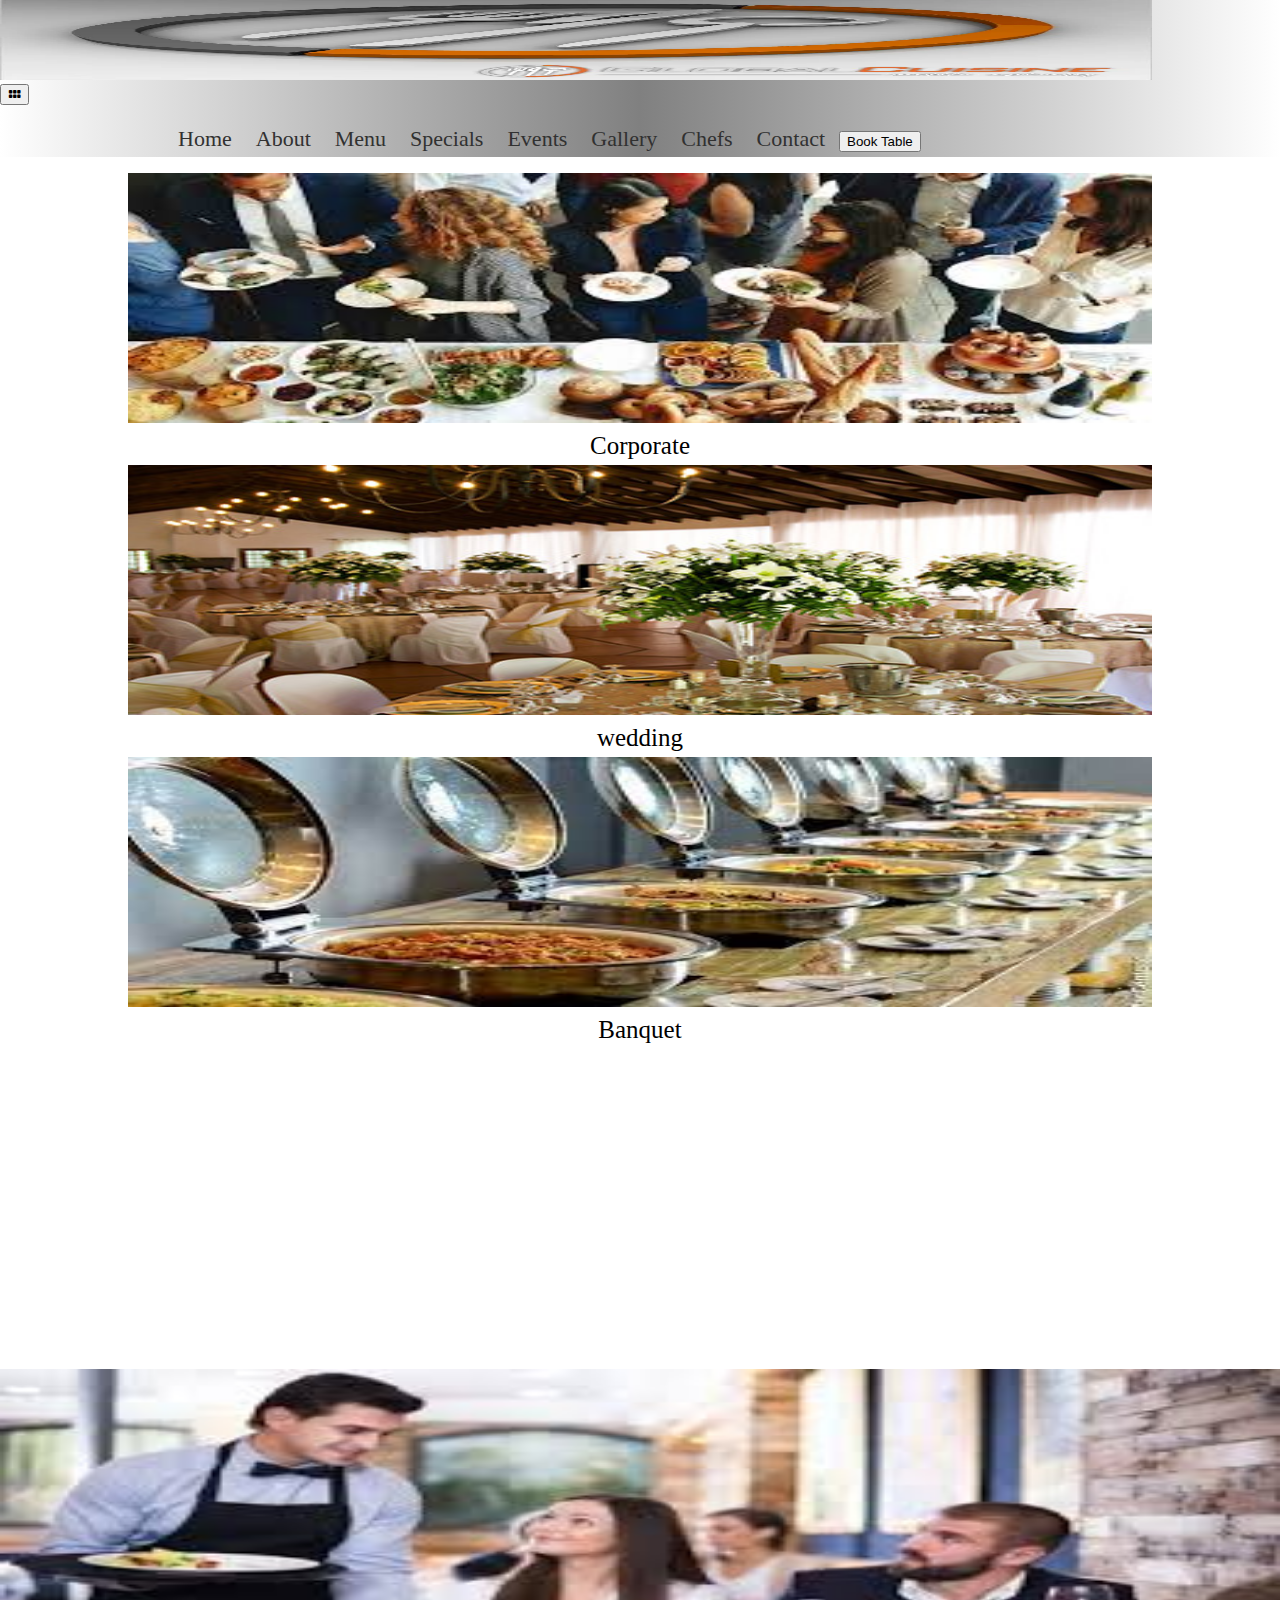
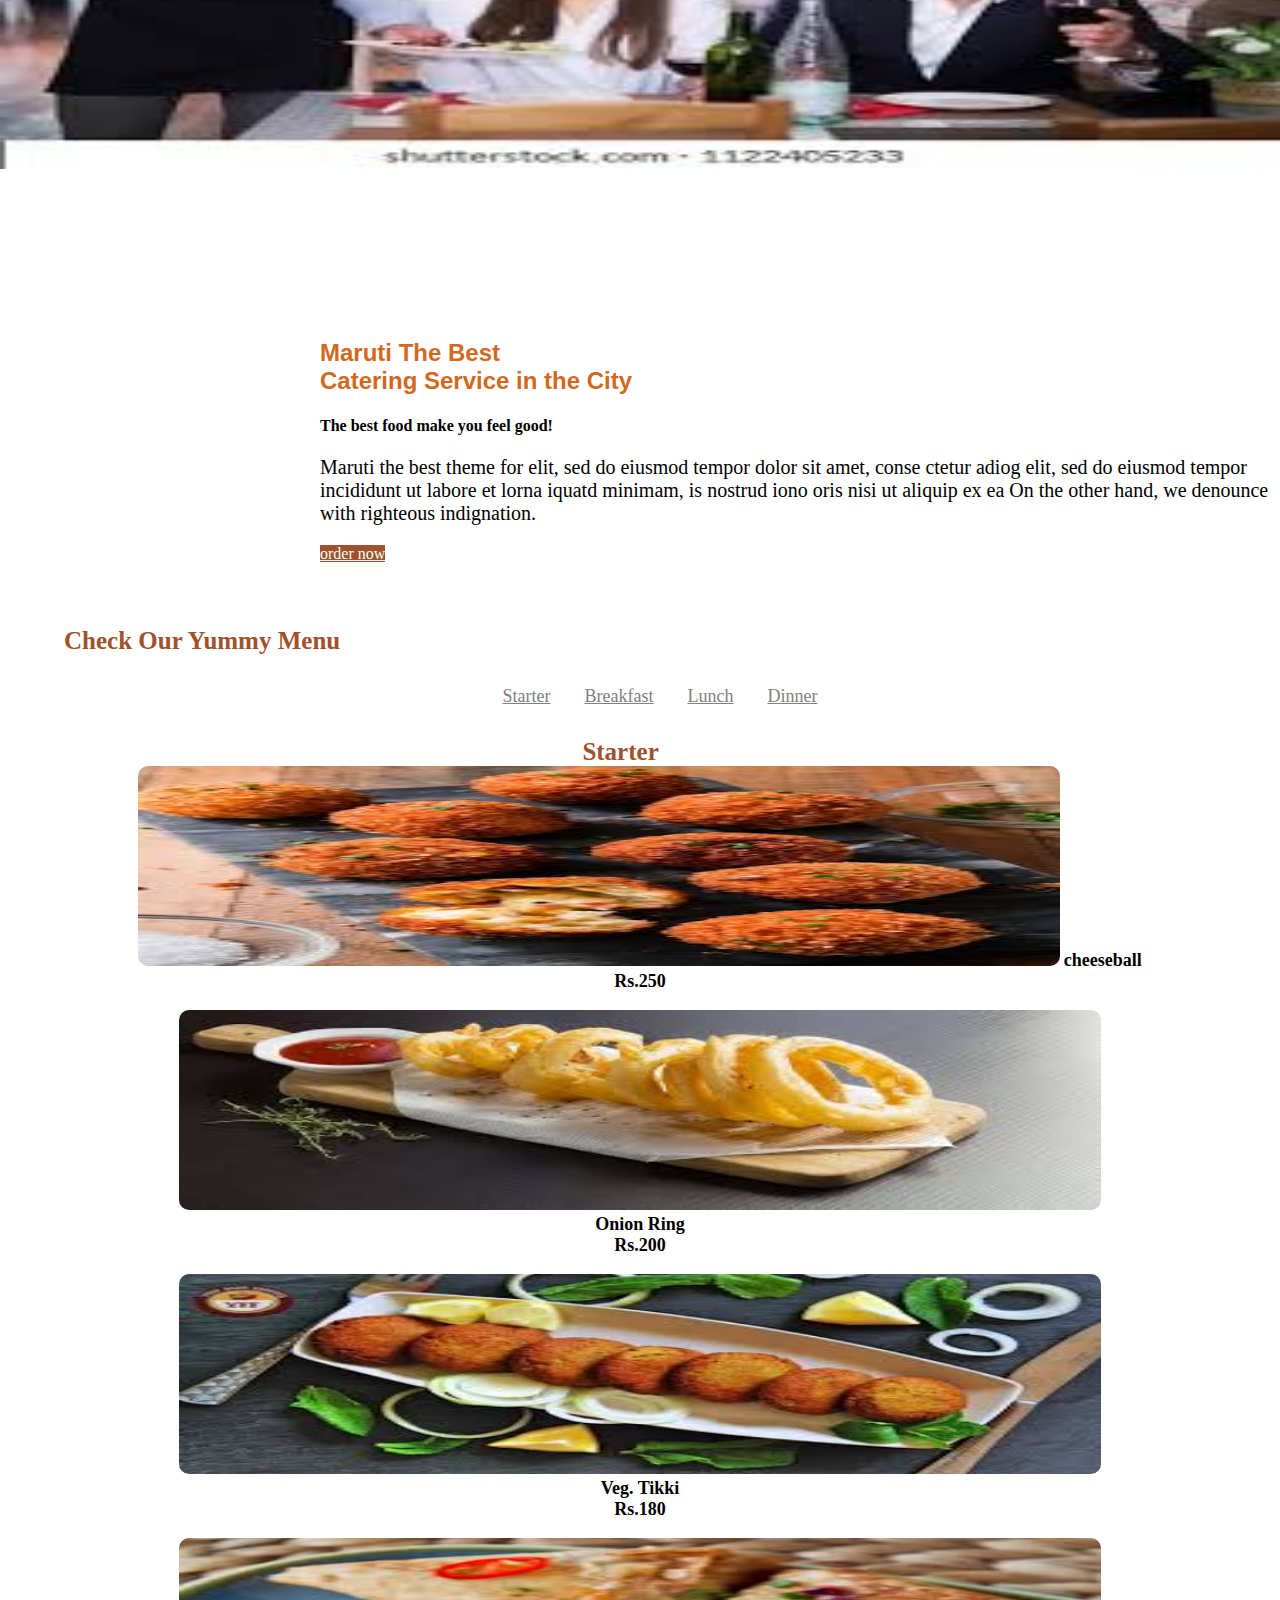
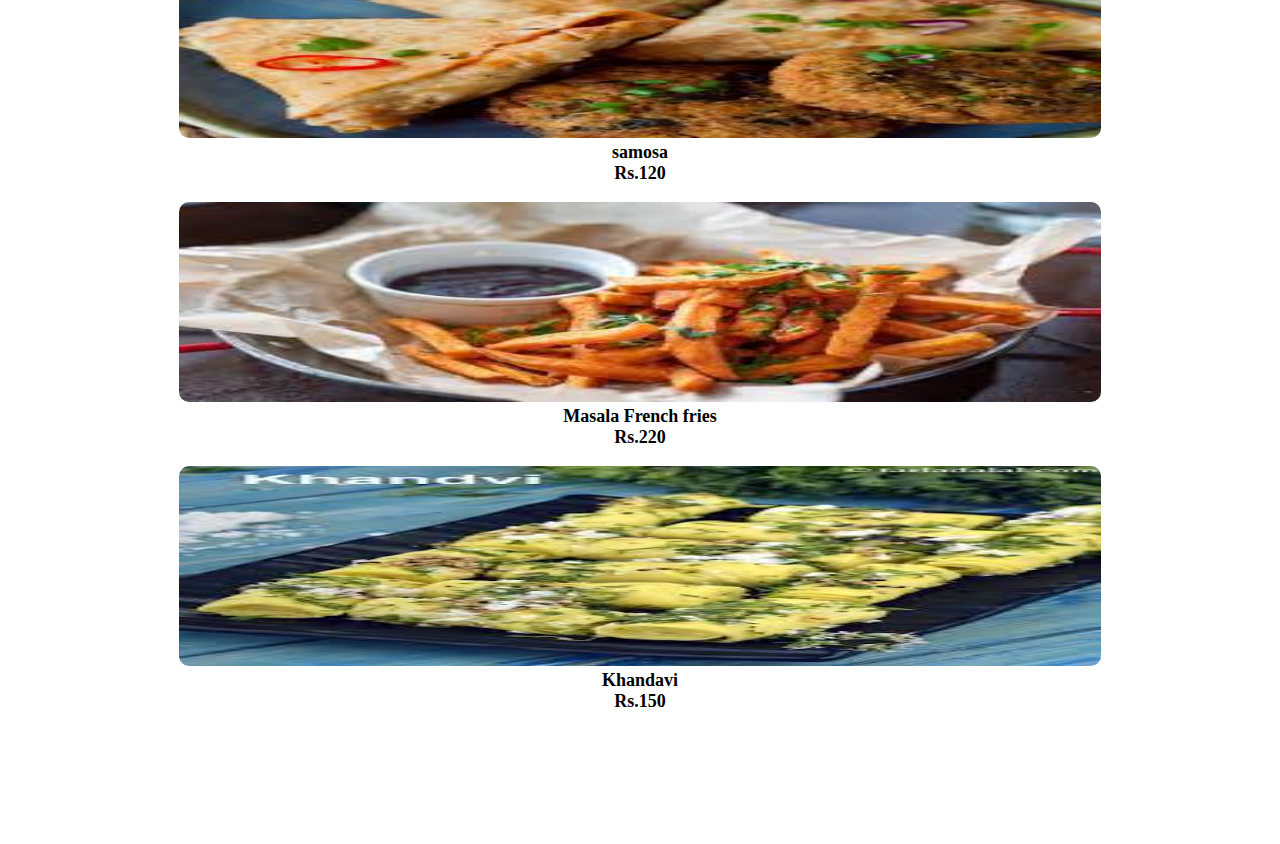
==== catering/breakfastmenu.html @ 6b9af977 "Add files via upload" ====
<!DOCTYPE html>
<html>
<head>
    <meta charset='utf-8'>
    <meta http-equiv='X-UA-Compatible' content='IE=edge'>
    <title>Catering services</title>
    <meta name='viewport' content='width=device-width, initial-scale=1'>
    <!-- css file -->
    <link rel='stylesheet' type='text/css' media='screen' href='style.css'>
    <link href="https://cdn.jsdelivr.net/npm/bootstrap@5.1.3/dist/css/bootstrap.min.css" rel="stylesheet" integrity="sha384-1BmE4kWBq78iYhFldvKuhfTAU6auU8tT94WrHftjDbrCEXSU1oBoqyl2QvZ6jIW3" crossorigin="anonymous">
    <link rel="stylesheet" href="https://cdn.jsdelivr.net/npm/bootstrap-icons@1.10.3/font/bootstrap-icons.css">
    <link rel="stylesheet" href="https://cdnjs.cloudflare.com/ajax/libs/animate.css/4.1.1/animate.min.css"/> 

    <!-- js file -->
    <script src="https://cdn.jsdelivr.net/npm/@popperjs/core@2.10.2/dist/umd/popper.min.js" integrity="sha384-7+zCNj/IqJ95wo16oMtfsKbZ9ccEh31eOz1HGyDuCQ6wgnyJNSYdrPa03rtR1zdB" crossorigin="anonymous"></script>
    <script src="https://cdn.jsdelivr.net/npm/bootstrap@5.1.3/dist/js/bootstrap.min.js" integrity="sha384-QJHtvGhmr9XOIpI6YVutG+2QOK9T+ZnN4kzFN1RtK3zEFEIsxhlmWl5/YESvpZ13" crossorigin="anonymous"></script>
    <script src='main.js'></script>
</head>
<body>
    <!-- Header here -->
     <section id="header">
        <!-- <div class="row">
            <div class="col-md-2  contc">
                <b class="text-secondary"><i class="bi bi-phone"></i>+91-8545457852</b>
            </div>
            <div class="col-md-4 time ">
                <b class="text-secondary" ><i class="bi bi-clock "></i> Mon - Sun: 11:00AM to 23:00PM </b>
            </div>
        </div> -->
    <div class="container-fluid ">
        <div class="row">
            <div class="col-sm-2 m-2 ">
       <a href="index.html"><img src="image/logo3d.webp" alt="Maruti" width="90%" height="80px"/></a>
    </div>

         <!-- navbar start here -->
        <div class="col-md-9">
         <nav class="navbar navbar-expand-md">
            <button type="button" class="navbar-toggler btn-white bg-white" data-bs-toggle="collapse" data-bs-target="#Coll">
                <span class="bi bi-grid-3x2-gap-fill"></span>
            </button>
        <div class="collapse navbar-collapse " id="coll">
            <div class="navbar-link mt-3">
             <ul>
                    <li><a href="index.html">Home</a></li>
                    <li><a href="#about">About</a></li>
                    <li><a href="#menu">Menu</a></li>
                    <li><a href="special.html">Specials</a></li>
                    <li><a href="#event">Events</a></li>
                    <li><a href="#gallery">Gallery</a></li>
                    <li><a href="#chefs">Chefs</a></li>
                    <li><a href="#contact">Contact</a></li>
                    <button type="button" class="btn btn-danger btn-md ms-5">Book Table</button>
                </ul>
                
                
            
            </div>
        </div>
        </div>
             </div>
        
    </nav>

</div>
</section> 

    <!-- slide start here -->
    
    <!-- <div id="carouselExampleCaptions" class="carousel slide">
       <div class="carousel-indicators">
          <button type="button" data-bs-target="#carouselExampleCaptions" data-bs-slide-to="0" class="active" aria-current="true" aria-label="Slide 1"></button>
          <button type="button" data-bs-target="#carouselExampleCaptions" data-bs-slide-to="1" aria-label="Slide 2"></button>
          <button type="button" data-bs-target="#carouselExampleCaptions" data-bs-slide-to="2" aria-label="Slide 3"></button>
        </div>
        <div class="carousel-inner">
                 <div class="carousel-item active">
            <img src="image/12.jpg" class="d-block w-100" alt="..." width="350px" height="500px" >
            <div class="carousel-caption d-none d-md-block" id="caption">
              <h3>Catereing Services for all occation</h3>
              <p>Just Dial and Book Your services</p>
              <p>+91-8485565254 /+91-8548521255 </p>
            </div>
          </div>
          <div class="carousel-item">
            <img src="image/momos.jpg" class="d-block w-100" alt="..." width="350px" height="500px">
            <div class="carousel-caption d-none d-md-block" id="caption">
                <h3>Catereing Services for all occation</h3>
                <p>Just Dial and Book Your services</p>
                <p>+91-8485565254 /+91-8548521255 </p>
            </div>
          </div>
          <div class="carousel-item">
            <img src="image/m4.jpg" class="d-block w-100" alt="..." width="350px" height="500px">
            <div class="carousel-caption d-none d-md-block" id="caption">
                <h3>Catereing Services for all occation</h3>
                <p>Just Dial and Book Your services</p>
                <p>+91-8485565254 /+91-8548521255 </p>
            </div>
          </div>
        </div>
        <button class="carousel-control-prev" type="button" data-bs-target="#carouselExampleCaptions" data-bs-slide="prev">
          <span class="carousel-control-prev-icon" aria-hidden="true"></span>
          <span class="visually-hidden">Previous</span>
        </button>
        <button class="carousel-control-next" type="button" data-bs-target="#carouselExampleCaptions" data-bs-slide="next">
          <span class="carousel-control-next-icon" aria-hidden="true"></span>
          <span class="visually-hidden">Next</span>
        </button>
 </div> -->

 <!-- content start here -->
 <section id="content">
<div class="container">
    <div class="row list">
        <div class="col-md-4 mt-5">
            <center>
                <a href="corporate.html"><img src="image/4.jpg" width="80%" height="250px"><br>
                <p style="font-size: 25px; margin: 5px;"> Corporate</p></a>
            </center>
        </div>
        <div class="col-md-4 mt-5">
            <center>
              <a href="">  <img src="image/weding.jpg" width="80%" height="250px"><br>
                <p style="font-size: 25px; margin: 5px;">wedding</p></a>
            </center>
        </div>

        <div class="col-md-4 mt-5">
            <center>
                <a href=""><img src="image/6.jpg" width="80%" height="250px"><br>
                <p style="font-size: 25px; margin: 5px;">Banquet</p></a>
            </center>
        </div>
        <!-- <div class="col-md-4 mt-5">
            <center>
                <img src="image/16.jpg" width="80%" height="250px">
            </center>
        </div>
        <div class="col-md-4 mt-5">
            <center>
                <img src="image/18.webp" width="80%" height="250px">
            </center>
        </div>

        <div class="col-md-4 mt-5">
            <center>
                <img src="image/m4.jpg" width="80%" height="250px">
            </center>
        </div> -->
    </div>
</div>
</div>
 </section>

 <!-- About us start here -->
 <section id="about">
    <div class="container-fluid">
        <div class="row ">
            <div class="col-md-4 info">
                <img src="image/s2.jpg" width="100%" height="400px">
            </div>
           
              <div class="col-md-7 ">
               <div class="section-title">
               <h2>Maruti The Best<br>
               Catering Service in the City </h2>
               <h4>The best food make you feel good!</h4>
               <p style="font-size: 20px;">Maruti the best theme for  elit, sed do eiusmod tempor dolor sit amet, conse ctetur adiog elit, sed do eiusmod tempor incididunt ut labore et lorna iquatd minimam, is nostrud iono oris nisi ut aliquip ex ea On the other hand, we denounce with righteous indignation.  </p>
               <a href="contact.html" class="default-btn btn-lg"><span>order now</span></a>
                                </div>
                            </div>
                        </div>
                    </div>
  </section>
<!-- menu start here -->
<section id="menu">
<div class="container">
    <div class="card" style="border: none;">
        <b align="center" style="color: sienna; font-size: 25px; font-family:Cambria, Cochin, Georgia, Times, 'Times New Roman', serif ;  animation: 2s alternate flipInX;">
             Check Our Yummy Menu </b>
        <div class="row ">
            <div class="col-md-12  menu-list " align="center">
                <ul>
                    <li><a href="#menu">Starter</a></li>
                    <li><a href="">Breakfast</a></li>
                    <li><a href="">Lunch</a></li>
                    <li><a href="">Dinner</a></li>
                </ul>
            </div>  
            </div>      
    <div class="card-body">
        <b style=" margin-left: 45%; color: sienna; font-size: 25px; font-family:Cambria, Cochin, Georgia, Times, 'Times New Roman', serif ;">
            Starter </b>
            <div class="row">
                <div class="col-md-4  p-2 mt-3">
                 <center>
                    <img src="image/cheesball.jpg" class="img-fluid" style="width:80%; height: 200px; border-radius: 10px;">
                    <b style="font-size: 18px;">cheeseball</b><br>
                    <b style="font-size: 18px;">Rs.250 </b><br><br>
                </center>  
                </div>
                <div class="col-md-4  p-2 mt-2">
                    <center>
                       <img src="image/m4.jpg" class="img-fluid" style="width:80%; height: 200px; border-radius: 10px;"><br>
                       <b style="font-size: 18px;">Onion Ring</b><br>
                       <b style="font-size: 18px;">Rs.200 </b><br><br>
                   </center>  
                   </div>
                   <div class="col-md-4  p-2 mt-2">
                    <center>
                       <img src="image/cutlets.jpg" class="img-fluid" style="width:80%; height: 200px; border-radius: 10px;"><br>
                       <b style="font-size: 18px;"> Veg. Tikki</b><br>
                       <b style="font-size: 18px;">Rs.180 </b><br><br>
                   </center>  
                   </div>
                   <div class="col-md-4  p-2 mt-2">
                    <center>
                       <img src="image/smosa1.jpg" class="img-fluid" style="width:80%; height: 200px; border-radius: 10px;"><br>
                       <b style="font-size: 18px;"> samosa</b><br>
                       <b style="font-size: 18px;">Rs.120 </b><br><br>
                   </center>  
                   </div>
                   <div class="col-md-4  p-2 mt-2">
                    <center>
                       <img src="image/fries.jpg" class="img-fluid" style="width:80%; height: 200px; border-radius: 10px;"><br>
                       <b style="font-size: 18px;"> Masala French fries </b><br>
                       <b style="font-size: 18px;">Rs.220 </b><br><br>
                   </center>  
                   </div>
                   <div class="col-md-4  p-2 mt-2">
                    <center>
                       <img src="image/khndvi.jpg" class="img-fluid" style="width:80%; height: 200px; border-radius: 10px;"><br>
                       <b style="font-size: 18px;"> Khandavi</b><br>
                       <b style="font-size: 18px;">Rs.150 </b><br><br>
                   </center>  
                   </div>
                </div>
    </div>
</div>
</section>

<!-- event start here -->
<section id="event">

</section>


<section id="footer">
    <div class="container-fluid bg-dark p-3 mt-1">
<p align="center" style="color: white;">Copyright  2023 Maruti catering LLc.</p>
    </div>
</section>


</body>
</html>
---- catering/style.css ----
body
{
    margin: 0;
    padding: 0;
}
#header
{
    background: -moz-linear-gradient( right,white,gray, white);
    background: -webkit-linear-gradient(right,white,gray, white );
    background: -o-linear-gradient(to left,white,gray,white);   
    position: sticky;
    top: 0;
    z-index: 5 !important;
    animation: 1s alternate pulse;
}
 
.navbar-link
{
    margin-left: 10%;
    
}
.navbar-link li 
{
    display: inline-block;
    margin: 5px 10px;
    
}
.navbar-link li a 
{
    color: rgb(49, 49, 49);
    /* list-style-type: none;
    text-decoration: none; */
    font-size: 22px;
}
.navbar-link  a
{   color: brown;
    list-style-type: none;
    text-decoration: none;
}

#caption
{
    font-size: 25px;
    font-family:cursive;
    color:rgb(242, 248, 244);
    margin-bottom: 10%;
    animation: 2s alternate bounceInUp;
}

.list a
{
  color: black;
  text-decoration: none;
  list-style-type: none;
}
.info img
{
    margin-top: 25%;
}
.section-title
{
    margin-top: 13%;
    margin-left: 25%;

}
.section-title h2
{
    color: chocolate;
    font-family:'Gill Sans', 'Gill Sans MT', Calibri, 'Trebuchet MS', sans-serif;
}
.section-title h4
{
    color:black;
    font-family :cursive;
}
.default-btn
{
    background-color: sienna;
        color: azure;
}
h1 {
    color: hsl(0, 0%, 28%);
    font-size: 50px;
    font-weight: bold;
    font-family: monospace;
    letter-spacing: 7px;
    cursor: pointer;
  }
  #menu
  {
     padding: 5%;
  }
 .menu-list ul li 
 {
    display: inline-block;
    padding: 5px;
    margin: 10px;
   
    
    }   
 .menu-list li a
 {
    font-size: 18px;
    list-style-type:  none;
    color: gray;
    text-decoration: underline 1px gray;
 }   
 
@media only screen and (min-width:320px) and (max-width:480px)
{


    .navbar-link li 
    {
        display: block;
        
    }
}
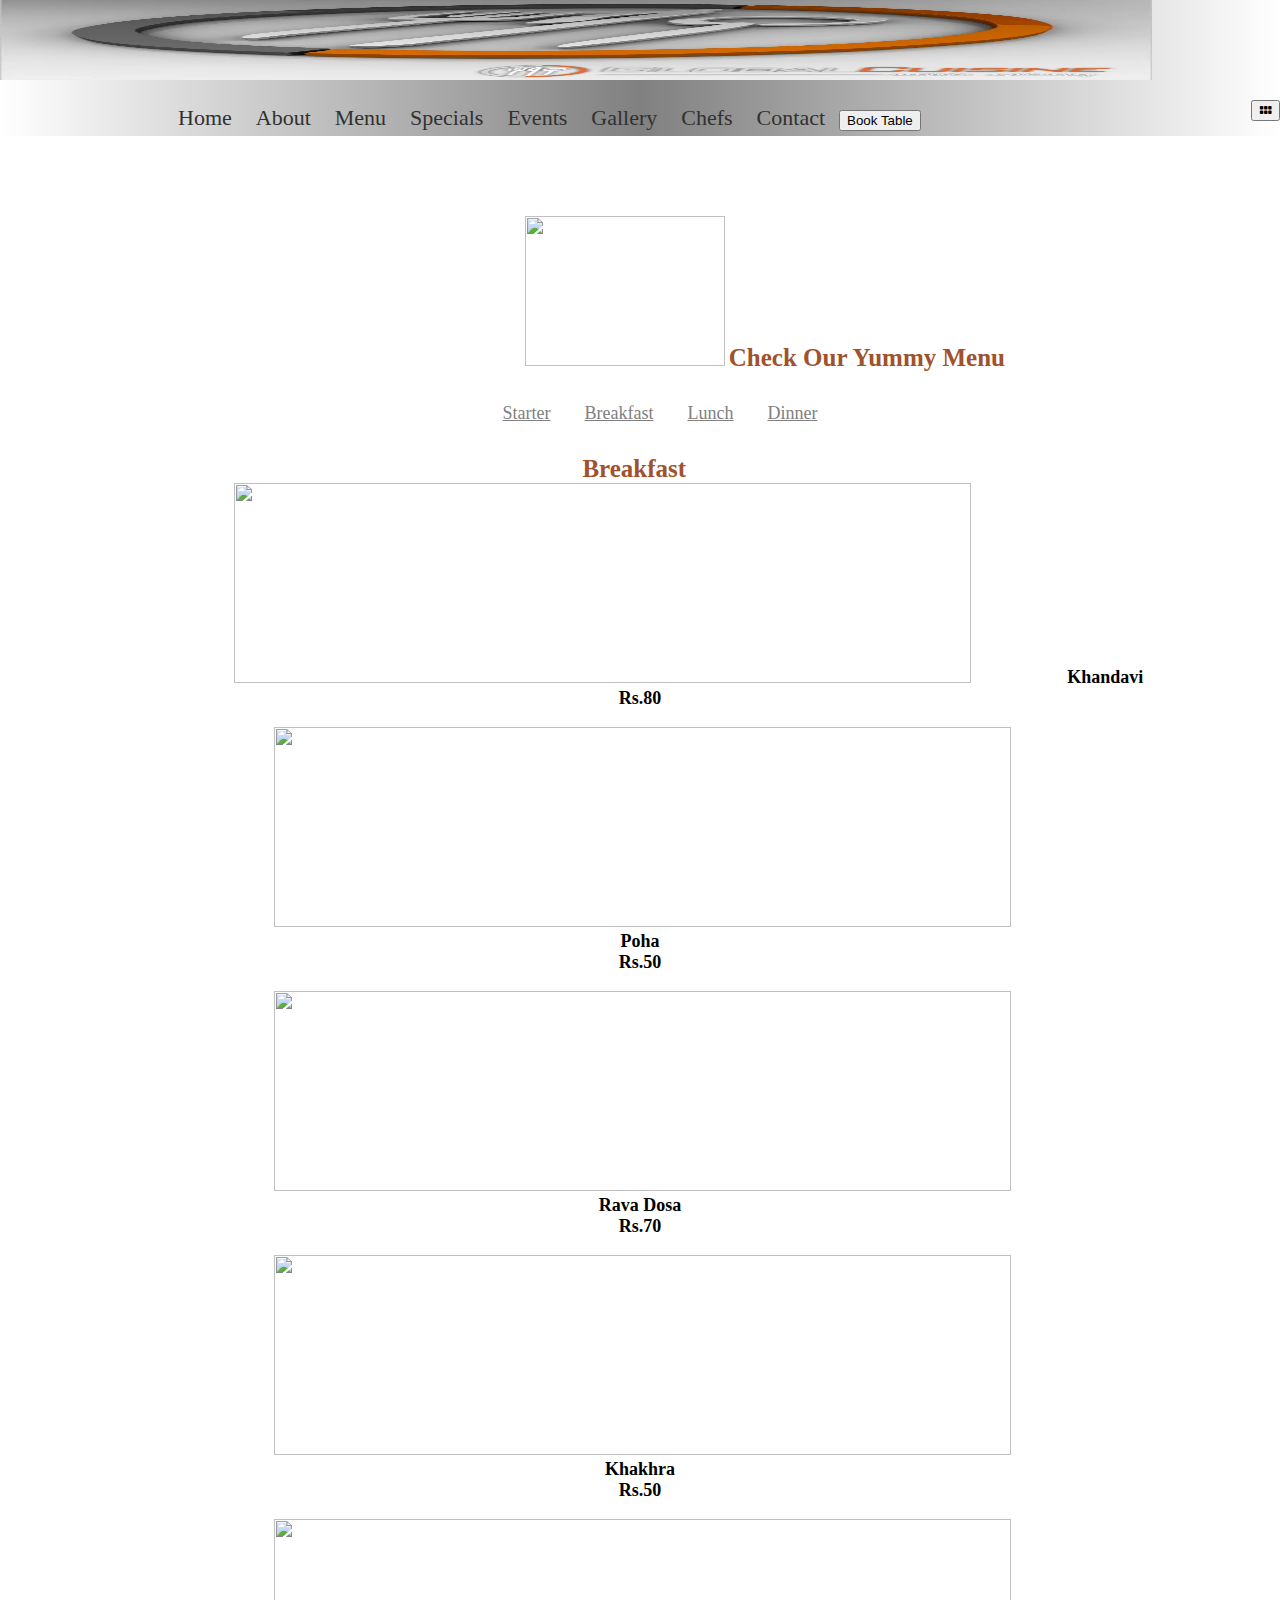
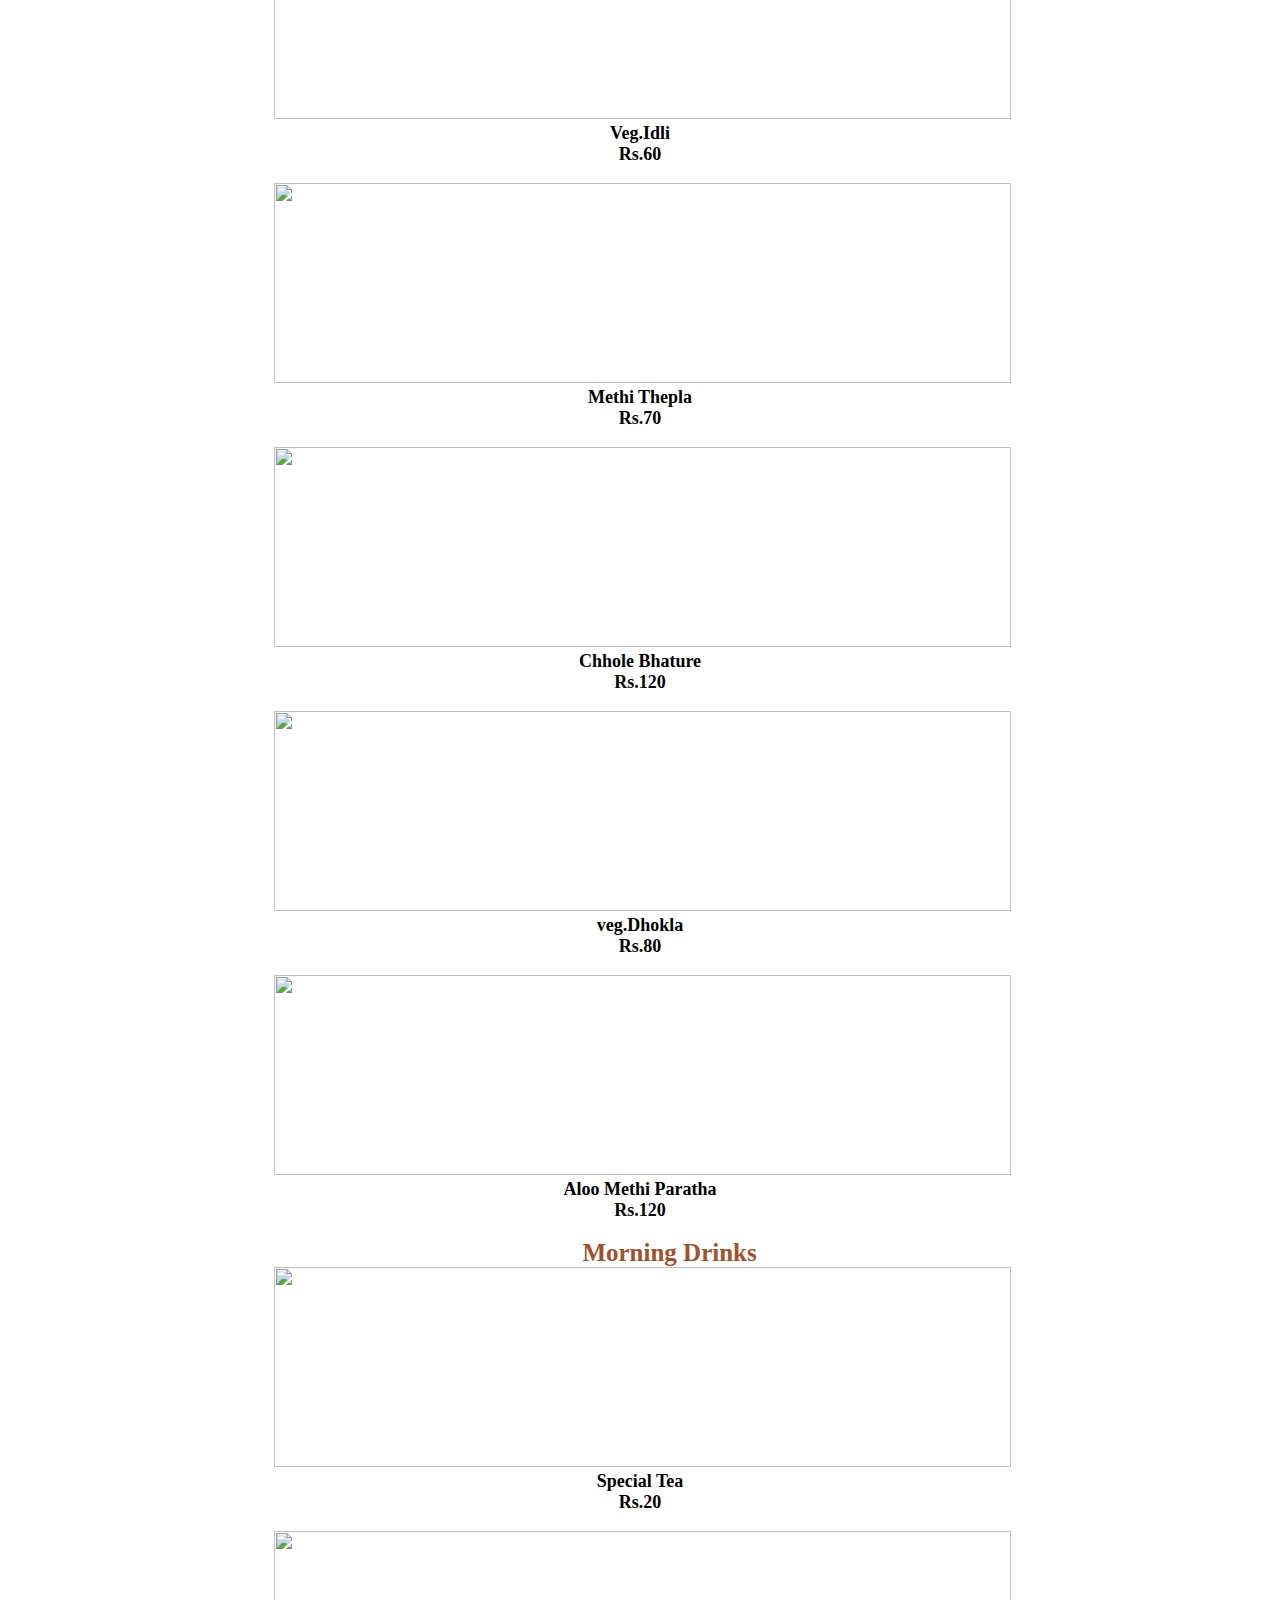
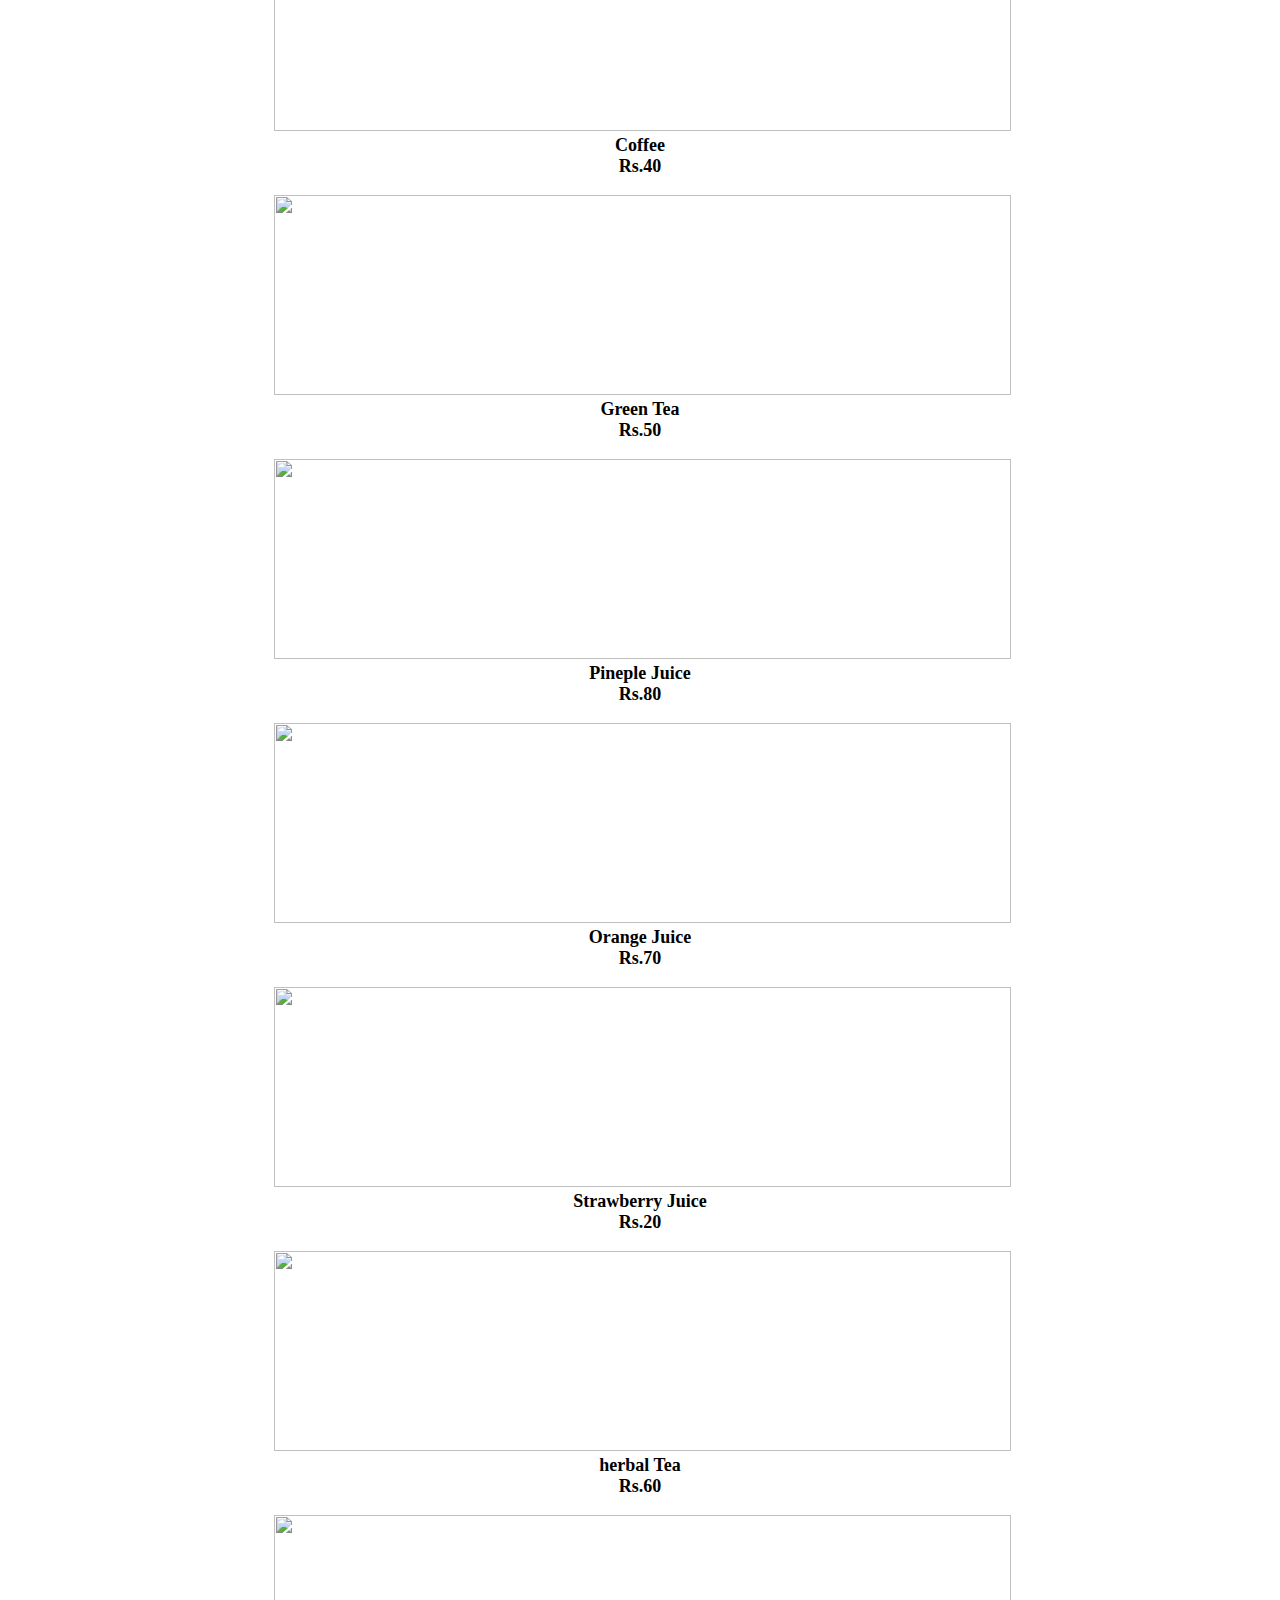
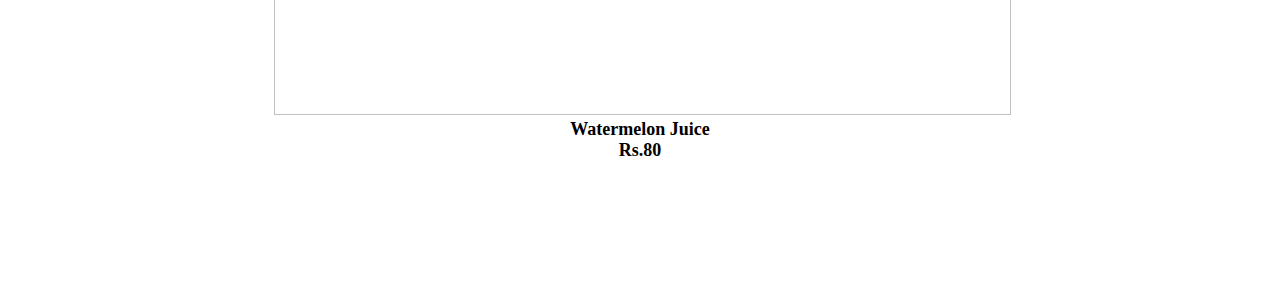
==== commit 14286392: "Update breakfastmenu.html" ====
--- a/catering/breakfastmenu.html
+++ b/catering/breakfastmenu.html
@@ -45,7 +45,7 @@
                     <li><a href="index.html">Home</a></li>
                     <li><a href="#about">About</a></li>
                     <li><a href="#menu">Menu</a></li>
-                    <li><a href="special.html">Specials</a></li>
+                    <li><a href="#special">Specials</a></li>
                     <li><a href="#event">Events</a></li>
                     <li><a href="#gallery">Gallery</a></li>
                     <li><a href="#chefs">Chefs</a></li>
@@ -110,7 +110,7 @@
  </div> -->
 
  <!-- content start here -->
- <section id="content">
+ <!-- <section id="content">
 <div class="container">
     <div class="row list">
         <div class="col-md-4 mt-5">
@@ -131,7 +131,7 @@
                 <a href=""><img src="image/6.jpg" width="80%" height="250px"><br>
                 <p style="font-size: 25px; margin: 5px;">Banquet</p></a>
             </center>
-        </div>
+        </div> -->
         <!-- <div class="col-md-4 mt-5">
             <center>
                 <img src="image/16.jpg" width="80%" height="250px">
@@ -154,7 +154,7 @@
  </section>
 
  <!-- About us start here -->
- <section id="about">
+ <!-- <section id="about">
     <div class="container-fluid">
         <div class="row ">
             <div class="col-md-4 info">
@@ -172,18 +172,19 @@
                             </div>
                         </div>
                     </div>
-  </section>
+  </section> -->
 <!-- menu start here -->
 <section id="menu">
 <div class="container">
     <div class="card" style="border: none;">
+        <img src="image/menulogo.avif" width="200" height="150" style="margin-left: 40%;">
         <b align="center" style="color: sienna; font-size: 25px; font-family:Cambria, Cochin, Georgia, Times, 'Times New Roman', serif ;  animation: 2s alternate flipInX;">
              Check Our Yummy Menu </b>
         <div class="row ">
             <div class="col-md-12  menu-list " align="center">
                 <ul>
-                    <li><a href="#menu">Starter</a></li>
-                    <li><a href="">Breakfast</a></li>
+                    <li><a href="index.html#menu">Starter</a></li>
+                    <li><a href="breakfastmenu.html">Breakfast</a></li>
                     <li><a href="">Lunch</a></li>
                     <li><a href="">Dinner</a></li>
                 </ul>
@@ -191,51 +192,132 @@
             </div>      
     <div class="card-body">
         <b style=" margin-left: 45%; color: sienna; font-size: 25px; font-family:Cambria, Cochin, Georgia, Times, 'Times New Roman', serif ;">
-            Starter </b>
+            Breakfast </b>
             <div class="row">
                 <div class="col-md-4  p-2 mt-3">
                  <center>
-                    <img src="image/cheesball.jpg" class="img-fluid" style="width:80%; height: 200px; border-radius: 10px;">
-                    <b style="font-size: 18px;">cheeseball</b><br>
-                    <b style="font-size: 18px;">Rs.250 </b><br><br>
+                    <img src="image/khandvi.jpg" class="img-fluid" style="width:80%; height: 200px; border-radius: 10px;">
+                    <b style="font-size: 18px;">Khandavi</b><br>
+                    <b style="font-size: 18px;">Rs.80 </b><br><br>
                 </center>  
                 </div>
                 <div class="col-md-4  p-2 mt-2">
                     <center>
-                       <img src="image/m4.jpg" class="img-fluid" style="width:80%; height: 200px; border-radius: 10px;"><br>
-                       <b style="font-size: 18px;">Onion Ring</b><br>
-                       <b style="font-size: 18px;">Rs.200 </b><br><br>
-                   </center>  
-                   </div>
-                   <div class="col-md-4  p-2 mt-2">
-                    <center>
-                       <img src="image/cutlets.jpg" class="img-fluid" style="width:80%; height: 200px; border-radius: 10px;"><br>
-                       <b style="font-size: 18px;"> Veg. Tikki</b><br>
-                       <b style="font-size: 18px;">Rs.180 </b><br><br>
-                   </center>  
-                   </div>
-                   <div class="col-md-4  p-2 mt-2">
-                    <center>
-                       <img src="image/smosa1.jpg" class="img-fluid" style="width:80%; height: 200px; border-radius: 10px;"><br>
-                       <b style="font-size: 18px;"> samosa</b><br>
-                       <b style="font-size: 18px;">Rs.120 </b><br><br>
-                   </center>  
-                   </div>
-                   <div class="col-md-4  p-2 mt-2">
-                    <center>
-                       <img src="image/fries.jpg" class="img-fluid" style="width:80%; height: 200px; border-radius: 10px;"><br>
-                       <b style="font-size: 18px;"> Masala French fries </b><br>
-                       <b style="font-size: 18px;">Rs.220 </b><br><br>
-                   </center>  
-                   </div>
-                   <div class="col-md-4  p-2 mt-2">
-                    <center>
-                       <img src="image/khndvi.jpg" class="img-fluid" style="width:80%; height: 200px; border-radius: 10px;"><br>
-                       <b style="font-size: 18px;"> Khandavi</b><br>
-                       <b style="font-size: 18px;">Rs.150 </b><br><br>
-                   </center>  
-                   </div>
-                </div>
+                       <img src="image/poha.jpg" class="img-fluid" style="width:80%; height: 200px; border-radius: 10px;"><br>
+                       <b style="font-size: 18px;">Poha</b><br>
+                       <b style="font-size: 18px;">Rs.50 </b><br><br>
+                   </center>  
+                   </div>
+                   <div class="col-md-4  p-2 mt-2">
+                    <center>
+                       <img src="image/rava dosa.jpg" class="img-fluid" style="width:80%; height: 200px; border-radius: 10px;"><br>
+                       <b style="font-size: 18px;"> Rava Dosa</b><br>
+                       <b style="font-size: 18px;">Rs.70 </b><br><br>
+                   </center>  
+                   </div>
+                   <div class="col-md-4  p-2 mt-2">
+                    <center>
+                       <img src="image/khakhra.jpg" class="img-fluid" style="width:80%; height: 200px; border-radius: 10px;"><br>
+                       <b style="font-size: 18px;"> Khakhra</b><br>
+                       <b style="font-size: 18px;">Rs.50 </b><br><br>
+                   </center>  
+                   </div>
+                   <div class="col-md-4  p-2 mt-2">
+                    <center>
+                       <img src="image/veg idli.jpg" class="img-fluid" style="width:80%; height: 200px; border-radius: 10px;"><br>
+                       <b style="font-size: 18px;"> Veg.Idli </b><br>
+                       <b style="font-size: 18px;">Rs.60 </b><br><br>
+                   </center>  
+                   </div>
+                   <div class="col-md-4  p-2 mt-2">
+                    <center>
+                       <img src="image/thepla.jpg" class="img-fluid" style="width:80%; height: 200px; border-radius: 10px;"><br>
+                       <b style="font-size: 18px;"> Methi Thepla</b><br>
+                       <b style="font-size: 18px;">Rs.70 </b><br><br>
+                   </center>  
+                   </div>
+                   <div class="col-md-4  p-2 mt-2">
+                   <center>
+                    <img src="image/chhole bhature.jpg" class="img-fluid" style="width:80%; height: 200px; border-radius: 10px;"><br>
+                    <b style="font-size: 18px;"> Chhole Bhature</b><br>
+                    <b style="font-size: 18px;">Rs.120 </b><br><br>
+                </center>  
+                </div>
+                <div class="col-md-4  p-2 mt-2">
+                <center>
+                    <img src="image/dhokla.jpg" class="img-fluid" style="width:80%; height: 200px; border-radius: 10px;"><br>
+                    <b style="font-size: 18px;"> veg.Dhokla</b><br>
+                    <b style="font-size: 18px;">Rs.80 </b><br><br>
+                </center>  
+                </div>
+                <div class="col-md-4  p-2 mt-2">
+                <center>
+                    <img src="image/aloomethi paratha.jpg" class="img-fluid" style="width:80%; height: 200px; border-radius: 10px;"><br>
+                    <b style="font-size: 18px;"> Aloo Methi Paratha</b><br>
+                    <b style="font-size: 18px;">Rs.120 </b><br><br>
+                </center>  
+                </div>
+                   <b style=" margin-left: 45%; color: sienna; font-size: 25px; font-family:Cambria, Cochin, Georgia, Times, 'Times New Roman', serif ;">
+                    Morning Drinks </b>
+                    <div class="row">
+                        <div class="col-md-4  p-2 mt-3">
+                         <center>
+                            <img src="image/tea.jpg" class="img-fluid" style="width:80%; height: 200px; border-radius: 10px;"><br>
+                            <b style="font-size: 18px;"> Special Tea</b><br>
+                            <b style="font-size: 18px;">Rs.20 </b><br><br>
+                        </center>  
+                        </div>
+                        <div class="col-md-4  p-2 mt-3">
+                            <center>
+                               <img src="image/coffee.jpg" class="img-fluid" style="width:80%; height: 200px; border-radius: 10px;"><br>
+                               <b style="font-size: 18px;"> Coffee</b><br>
+                               <b style="font-size: 18px;">Rs.40 </b><br><br>
+                           </center>  
+                           </div>
+                           <div class="col-md-4  p-2 mt-3">
+                            <center>
+                               <img src="image/green tea.jpg" class="img-fluid" style="width:80%; height: 200px; border-radius: 10px;"><br>
+                               <b style="font-size: 18px;"> Green Tea</b><br>
+                               <b style="font-size: 18px;">Rs.50 </b><br><br>
+                           </center>  
+                           </div>
+                           <div class="col-md-4  p-2 mt-3">
+                            <center>
+                               <img src="image/pineple juice.jpg" class="img-fluid" style="width:80%; height: 200px; border-radius: 10px;"><br>
+                               <b style="font-size: 18px;"> Pineple Juice</b><br>
+                               <b style="font-size: 18px;">Rs.80 </b><br><br>
+                           </center>  
+                           </div>
+                           <div class="col-md-4  p-2 mt-3">
+                            <center>
+                               <img src="image/orange juice.jpg" class="img-fluid" style="width:80%; height: 200px; border-radius: 10px;"><br>
+                               <b style="font-size: 18px;"> Orange Juice</b><br>
+                               <b style="font-size: 18px;">Rs.70 </b><br><br>
+                           </center>  
+                           </div>
+                           <div class="col-md-4  p-2 mt-3">
+                            <center>
+                               <img src="image/strwbeery juice.jpg" class="img-fluid" style="width:80%; height: 200px; border-radius: 10px;"><br>
+                               <b style="font-size: 18px;"> Strawberry Juice</b><br>
+                               <b style="font-size: 18px;">Rs.20 </b><br><br>
+                           </center>  
+                           </div>
+                           <div class="col-md-4  p-2 mt-3">
+                            <center>
+                               <img src="image/herbal tea.jpg" class="img-fluid" style="width:80%; height: 200px; border-radius: 10px;"><br>
+                               <b style="font-size: 18px;"> herbal Tea</b><br>
+                               <b style="font-size: 18px;">Rs.60 </b><br><br>
+                           </center>  
+                           </div>
+                           <div class="col-md-4  p-2 mt-3">
+                            <center>
+                               <img src="image/watermelon juice.jpg" class="img-fluid" style="width:80%; height: 200px; border-radius: 10px;"><br>
+                               <b style="font-size: 18px;"> Watermelon Juice</b><br>
+                               <b style="font-size: 18px;">Rs.80 </b><br><br>
+                           </center>  
+                           </div>
+                </div>
+
     </div>
 </div>
 </section>
@@ -254,4 +336,4 @@
 
 
 </body>
-</html>+</html>
--- a/catering/style.css
+++ b/catering/style.css
@@ -105,14 +105,31 @@
     color: gray;
     text-decoration: underline 1px gray;
  }   
- 
+ .img-fluid
+ {
+    margin: 0;
+    padding: 0;
+    margin-left: 5px;
+    animation: 2s alternate fadeInUp;
+ }
+ .img-fluid:hover
+ {
+        -ms-transform: scale(1.3); /* IE 9 */
+        -webkit-transform: scale(1.3); /* Safari 3-8 */
+        transform: scale(1.3); 
+ }
+ .navbar-toggler
+ {
+    float:right;
+ }
+
 @media only screen and (min-width:320px) and (max-width:480px)
 {
 
-
     .navbar-link li 
     {
-        display: block;
-        
+        display:block;
+ 
     }
-}+ 
+}
